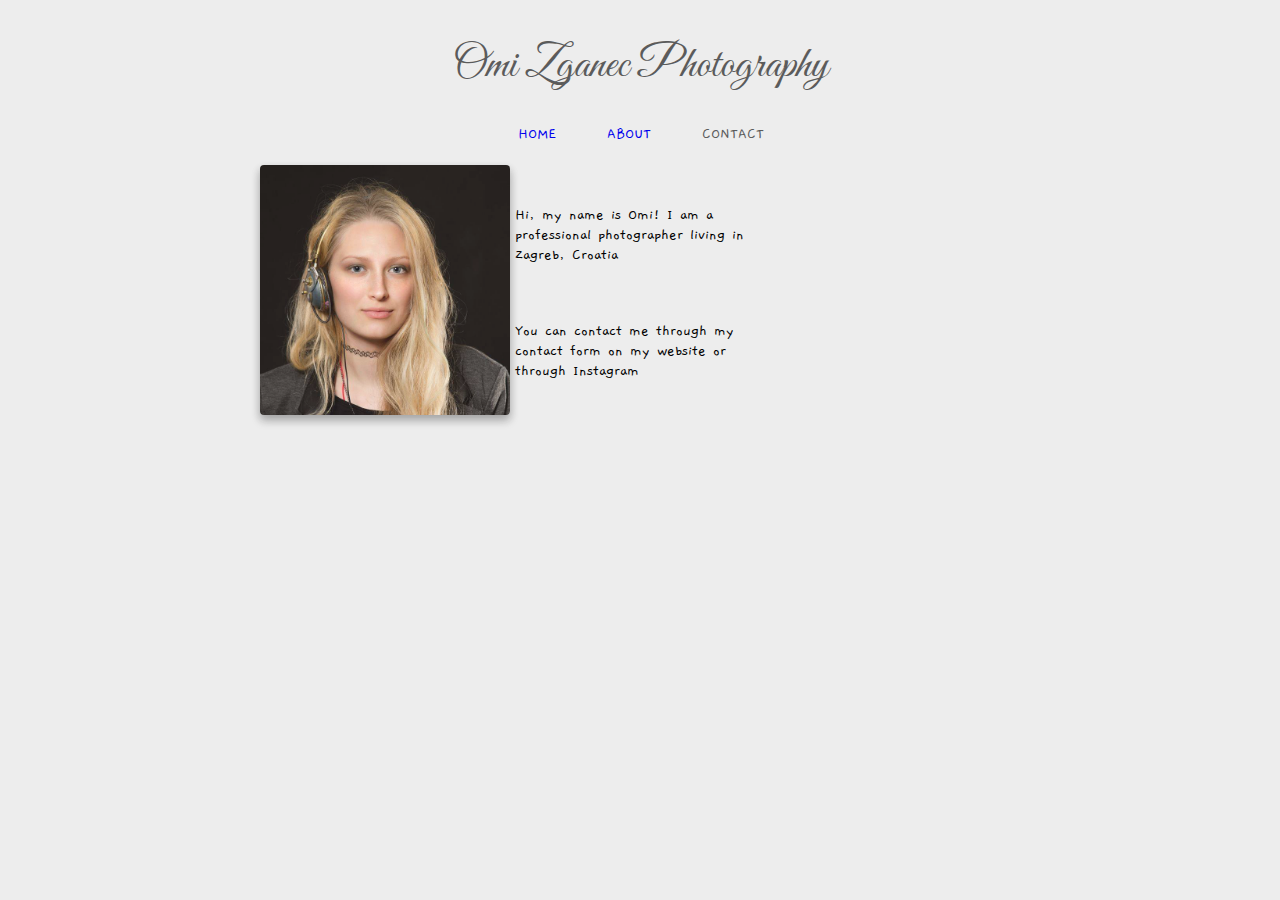
==== about.html @ 29ef1952 "added about page" ====
<!DOCTYPE html>
<html>
<head>
	<title>Omi Zganec Andreis Photography</title>
	<link rel="stylesheet" type="text/css" href="cssReset.css">
	<link rel="stylesheet" type="text/css" href="style.css">
	<link rel="stylesheet" type="text/css" href="lightbox/dist/css/lightbox.css">
	<!--- FONTS --->
	<link href="https://fonts.googleapis.com/css?family=Great+Vibes&amp;subset=latin-ext" rel="stylesheet">	
	<link href="https://fonts.googleapis.com/css?family=Gaegu:400,700" rel="stylesheet">
	<link rel="stylesheet" href="https://use.fontawesome.com/releases/v5.0.13/css/all.css" integrity="sha384-DNOHZ68U8hZfKXOrtjWvjxusGo9WQnrNx2sqG0tfsghAvtVlRW3tvkXWZh58N9jp" crossorigin="anonymous">

</head>
<body>
<div class="container">
	<div class="header">
		<div class="title">
			<h1>Omi Zganec Photography</h1>
			<ul>
				<li><a href="index.html">home</a></li>
				<li><a href="about.html">about</a></li>
				<li>contact</li>
			</ul>
		</div>
	</div>
	<div class="info">
		<img src="photos/omi.jpg">
		<p>Hi, my name is Omi! I am a professional photographer living in Zagreb, Croatia</p>
		<p>You can contact me through my contact form on my website or through Instagram</p>
	</div>
<!--- javascript --->
<script src="lightbox/dist/js/lightbox-plus-jquery.js"></script>
<script type="text/javascript" src="script.js"></script>
</body>
</html>
---- style.css ----
/* GRID */
body {
  background-color: #ededed;
}

.container {
  display: grid;
  grid-gap: 5px;
  grid-template-columns: 1fr 3fr 1fr;
  grid-template-rows: 1fr auto 1fr;
  grid-template-areas: 
    "h h h"
    ". c ."
    "f f f"
}

/* HEADER */
.header {
  grid-area: h;
  background-color: #ededed;
  color: #5b5b5b;
  display: flex;
  justify-content: center;
}

h1 {
  font-family: 'Great Vibes', cursive;
  font-size: 45px;
  font-weight: 200;
}

.header ul {
  display: flex;
  justify-content: space-around;
  margin-right: 10%;
}

ul li {
  display: inline;
  text-transform: uppercase;
  font-family: 'Gaegu', cursive;
}

/* CONTENT */
.content {
  grid-area: c;
  column-count: 3;
  column-gap: .5em;
}

img {
  display: inline-block;
  margin: 0 0 0.5em;
  width: 100%;
  fill: transparent;
  opacity: 0.9;
  cursor: pointer;
  border-radius: 4px;
  box-shadow: 0 4px 8px 0 rgba(0, 0, 0, 0.2), 0 6px 10px 0 rgba(0, 0, 0, 0.19); /* not sure how i feel about this */
}

img:hover {
  opacity: 0.6;
}

#op {  /* picture too bright by default */
  opacity: 0.8;
}

#tall {
  height: 450px;
}

/* FOOTER */
.footer {
  grid-area: f;
  background-color: #ededed;
  display: flex;
  justify-content: center;
  margin-left: 20%;
}

.footer ul li p {
  font-size: 0.6em;
  display: inline;
  margin-right: 20px;
}

.footer ul li {
  font-size: 2em;
  color: #5b5b5b;
}

.footer ul li a {
  font-size: 1em;
}

a:visited {
  color: #5b5b5b;
}

a:hover {
  opacity: 0.6;
}

a:link {
  text-decoration: none;
}

/* ABOUT PAGE */
.info {
  grid-area: c;
  column-count: 3;
  column-gap: .3em;
}

.info img {
  height: 250px;
  width: 250px;
}

.info p {
  font-family: 'Gaegu', cursive;
  padding-top: 40px;
}

/* MEDIA QUERIES */

@media only screen and (min-width: 1024px) {
  .masonry {
    column-count: 4;
  }
}

@media only screen and (max-width: 1023px) and (min-width: 768px) {
  .masonry {
    column-count: 3;
  }
}

@media only screen and (max-width: 767px) and (min-width: 540px) {
  .masonry {
    column-count: 2;
  }
}
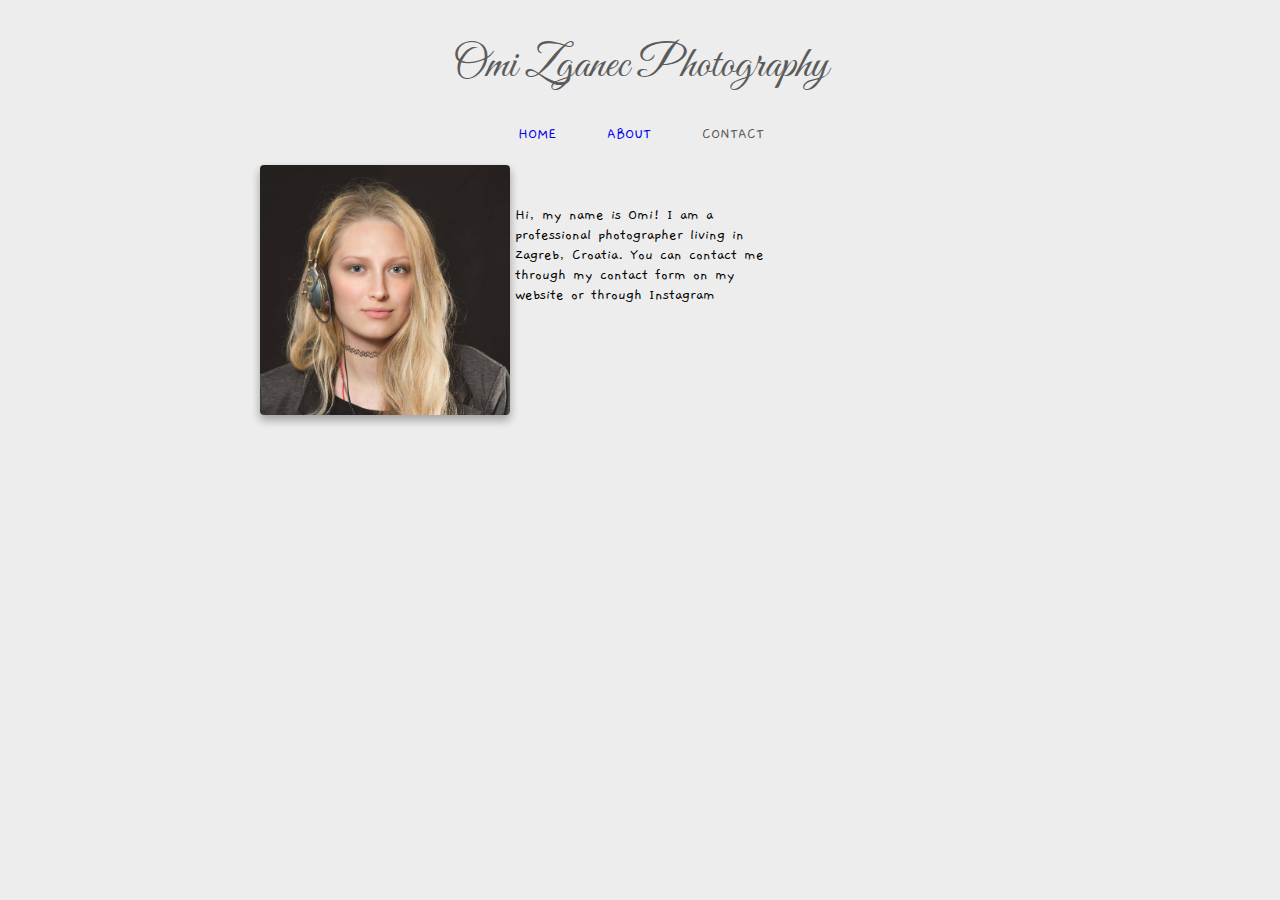
==== commit 399f93a5: "nothing fancy" ====
--- a/about.html
+++ b/about.html
@@ -25,8 +25,7 @@
 	</div>
 	<div class="info">
 		<img src="photos/omi.jpg">
-		<p>Hi, my name is Omi! I am a professional photographer living in Zagreb, Croatia</p>
-		<p>You can contact me through my contact form on my website or through Instagram</p>
+		<p>Hi, my name is Omi! I am a professional photographer living in Zagreb, Croatia. You can contact me through my contact form on my website or through Instagram</p>
 	</div>
 <!--- javascript --->
 <script src="lightbox/dist/js/lightbox-plus-jquery.js"></script>
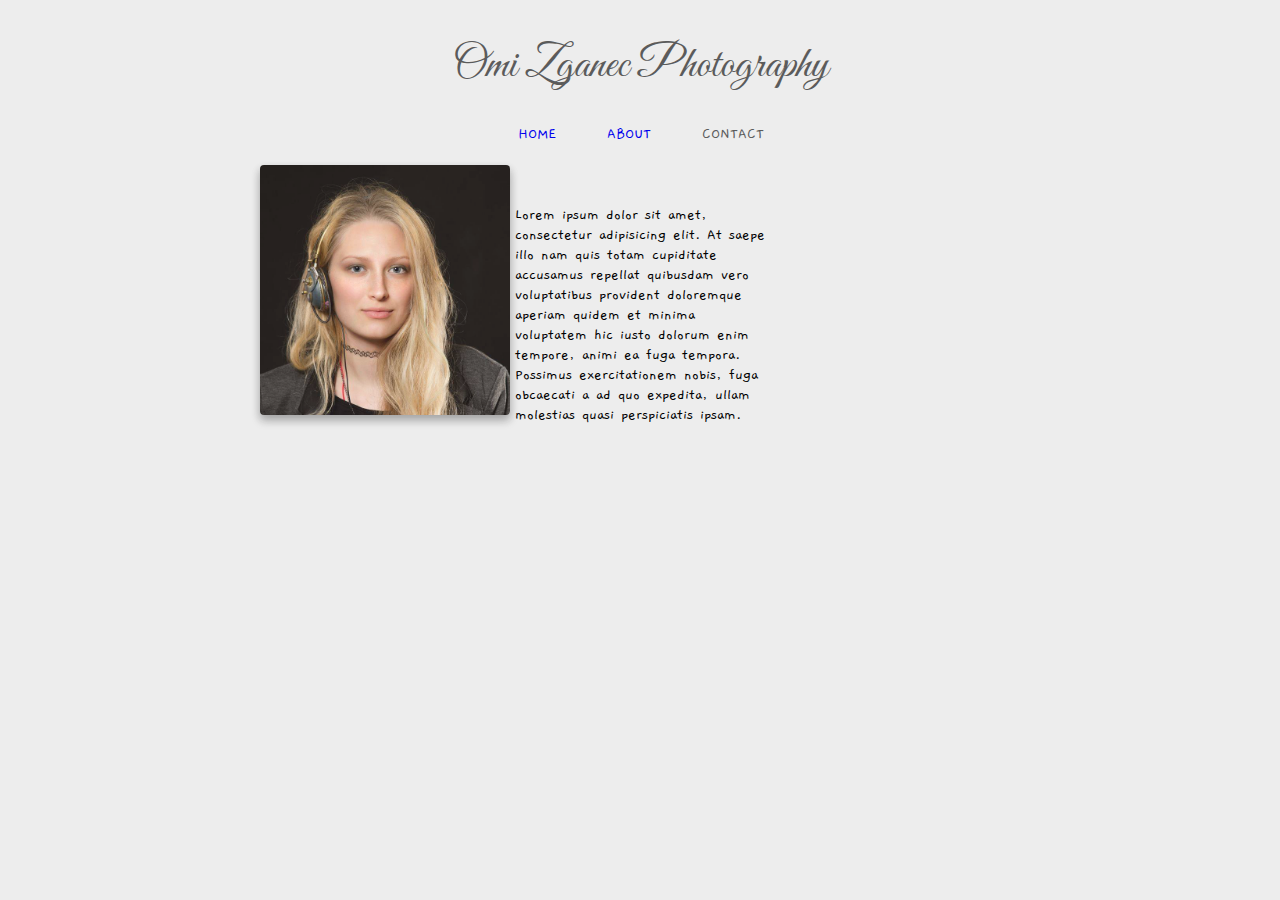
==== commit 8ceccc68: "edited readme, about" ====
--- a/about.html
+++ b/about.html
@@ -25,7 +25,7 @@
 	</div>
 	<div class="info">
 		<img src="photos/omi.jpg">
-		<p>Hi, my name is Omi! I am a professional photographer living in Zagreb, Croatia. You can contact me through my contact form on my website or through Instagram</p>
+		<p>Lorem ipsum dolor sit amet, consectetur adipisicing elit. At saepe illo nam quis totam cupiditate accusamus repellat quibusdam vero voluptatibus provident doloremque aperiam quidem et minima voluptatem hic iusto dolorum enim tempore, animi ea fuga tempora. Possimus exercitationem nobis, fuga obcaecati a ad quo expedita, ullam molestias quasi perspiciatis ipsam.</p>
 	</div>
 <!--- javascript --->
 <script src="lightbox/dist/js/lightbox-plus-jquery.js"></script>
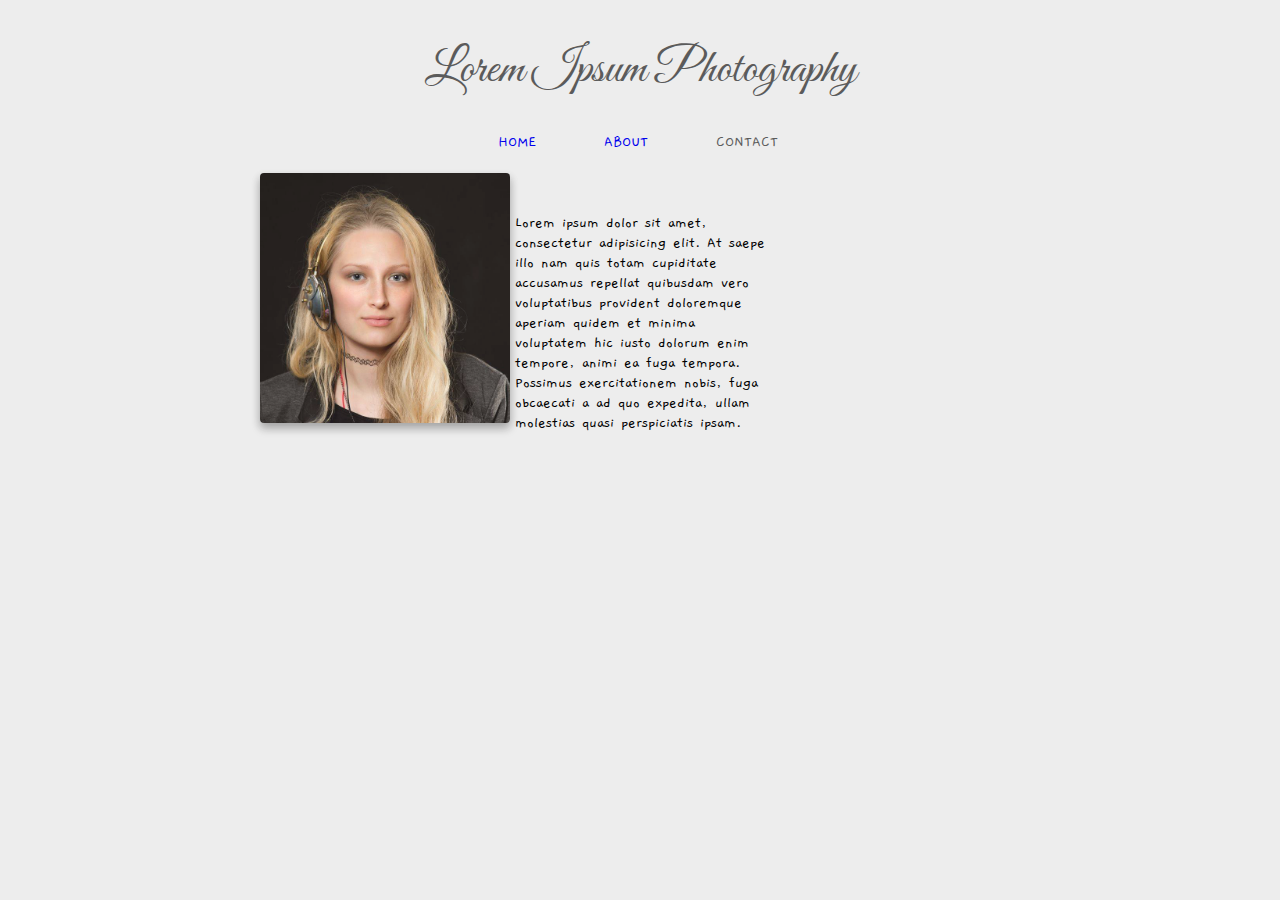
==== commit f3a278bf: "removed name" ====
--- a/about.html
+++ b/about.html
@@ -1,7 +1,7 @@
 <!DOCTYPE html>
 <html>
 <head>
-	<title>Omi Zganec Andreis Photography</title>
+	<title>Lorem Ipsum Photography</title>
 	<link rel="stylesheet" type="text/css" href="cssReset.css">
 	<link rel="stylesheet" type="text/css" href="style.css">
 	<link rel="stylesheet" type="text/css" href="lightbox/dist/css/lightbox.css">
@@ -15,7 +15,7 @@
 <div class="container">
 	<div class="header">
 		<div class="title">
-			<h1>Omi Zganec Photography</h1>
+			<h1>Lorem Ipsum Photography</h1>
 			<ul>
 				<li><a href="index.html">home</a></li>
 				<li><a href="about.html">about</a></li>
--- a/style.css
+++ b/style.css
@@ -25,7 +25,7 @@
 
 h1 {
   font-family: 'Great Vibes', cursive;
-  font-size: 45px;
+  font-size: 3em;
   font-weight: 200;
 }
 
